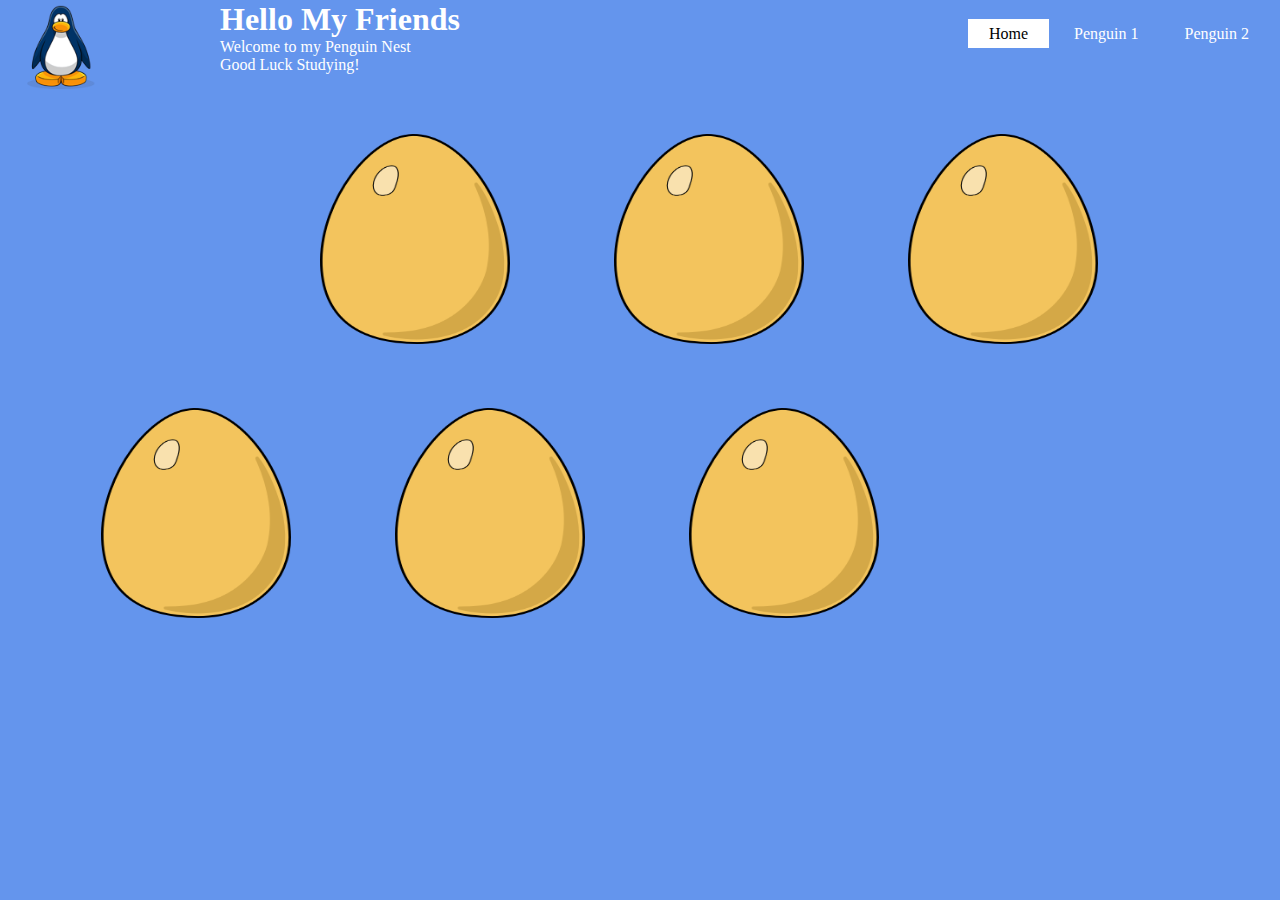
==== frontend/index.html @ 9c05fd97 "Auto stash before merge of "master" and "origin/master"" ====
<!DOCTYPE html>
<html lang="en">
<head>
    <meta charset="UTF-8">
    <title>P4P</title>
    <link rel="stylesheet" type="text/css" href="style/css/style.css">
</head>
<body>
<header>
    <div class="main">
        <div class="logo">
            <img src="style/images/p4p.png">
        </div>
        <ul>
            <li class="active"><a href="index.html">Home</a></li>
            <li><a href="penguin1.html">Penguin 1</a></li>
            <li><a href="penguin2.html">Penguin 2</a></li>
        </ul>
    </div>
</header>

<div class = "sophiesstuff">
<h1>Hello My Friends</h1>

<p>Welcome to my Penguin Nest

  <p>Good Luck Studying!<p/>
<div class = "eggpictures">
  <!--<a href="https://www.facebook.com"><img id="special-egg" src="egg-animated-clipart-1.jpg" /></a>*/-->
  <div>
  <a href="file:///Users/sophiebulman/PenguinsForProductivity/frontend/penguin1.html"><img id="special-egg1" src="style/images/egg-animated-clipart-1.jpg" /></a>
  <a href="https://mycourses2.mcgill.ca/d2l/home"><img id="special-egg2" src="style/images/egg-animated-clipart-1.jpg" /></a>
  <a href="https://www.mcgill.ca/study/2017-2018/courses/comp-250"><img id="special-egg1" src="style/images/egg-animated-clipart-1.jpg" /></a>
</div><div>
  <a href="https://www.instagram.com"><img id="special-egg3" src="style/images/egg-animated-clipart-1.jpg" /></a>
  <a href="https://www.https://necessary-dime.glitch.me"><img id="special-egg4" src="style/images/egg-animated-clipart-1.jpg" /></a>
  <a href="https://www.manitoucamp.com/wp-content/uploads/2017/05/arielleshibirosen.jpg"><img id="special-egg5" src="style/images/egg-animated-clipart-1.jpg" /></a>
</div>
</div>
<div/>
</body>
</html>
---- frontend/style/css/style.css ----
*{
    margin: 0;
    padding: 0;
    font-family: "Mitra Mono";
}

body{
    background-color: cornflowerblue;
}

header{

}

ul{
    float: right;
    list-style-type: none;
    margin-top: 25px;
    margin-right: 10px;
}

ul li{
    display: inline-block;
}

ul li.active a{
    background-color: white;
    color: black;
}

ul li a{
    text-decoration: none;
    color: white;
    padding: 5px 20px;
    border: 1px solid transparent;
    transition: 0.6s ease;
}

ul li a:hover{
    background-color: white;
    color: black;
}

.logo img{
    float: left;
    width: 200px;
    height: auto;
    margin-top: 5px;
    margin-left: 20px;
}

.eggpictures img{
width:190px;
height:210px;

margin-top: 60px;
margin-left: 100px;
}

.sophiesstuff{
  text-decoration: none;
  color: white;

  border: 1px solid transparent;
  transition: 0.6s ease;
}

.bigpeng{
  width:400px;
  height:450px;

  margin-top: 60px;
  margin-left: 500px;
}


/* Customize the label (the container) */
.container {
  display: block;
  position: relative;
  padding-left: 35px;
  margin-bottom: 12px;
  cursor: pointer;
  font-size: 22px;
  -webkit-user-select: none;
  -moz-user-select: none;
  -ms-user-select: none;
  user-select: none;
}

/* Hide the browser's default checkbox */
.container input {
  position: absolute;
  opacity: 0;
  cursor: pointer;
  height: 0;
  width: 0;
}

/* Create a custom checkbox */
.checkmark {
  position: absolute;
  top: 0;
  left: 0;
  height: 25px;
  width: 25px;
  background-color: #eee;
}
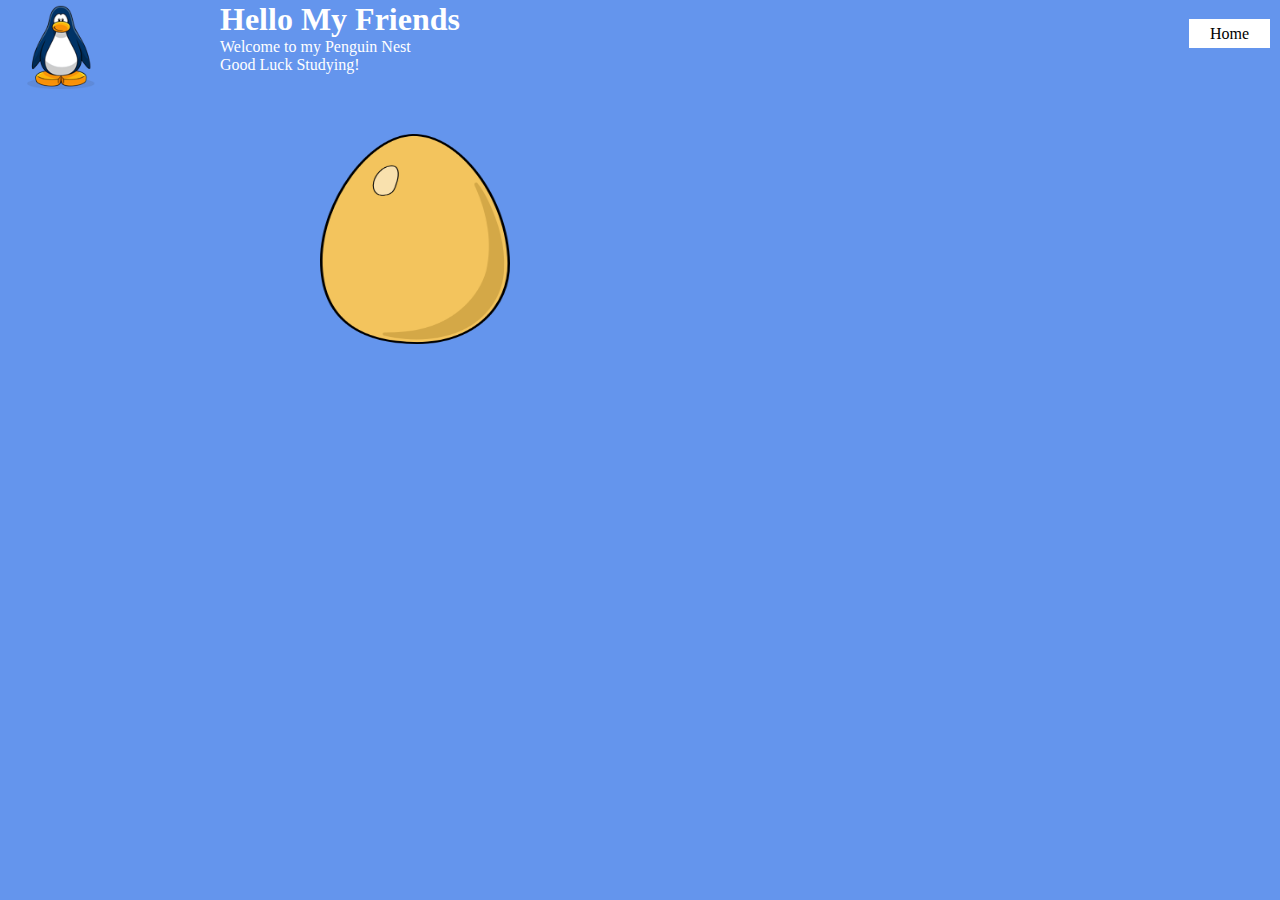
==== commit a004d3c3: "one pagegit add index.html" ====
--- a/frontend/index.html
+++ b/frontend/index.html
@@ -3,18 +3,18 @@
 <head>
     <meta charset="UTF-8">
     <title>P4P</title>
-    <link rel="stylesheet" type="text/css" href="style/css/style.css">
+    <link rel="stylesheet" type="text/css" href="../style/css/style.css">
 </head>
 <body>
 <header>
     <div class="main">
         <div class="logo">
-            <img src="style/images/p4p.png">
+            <img src="../style/images/p4p.png">
         </div>
         <ul>
             <li class="active"><a href="index.html">Home</a></li>
-            <li><a href="penguin1.html">Penguin 1</a></li>
-            <li><a href="penguin2.html">Penguin 2</a></li>
+            <!--<li><a href="penguin1.html">Penguin 1</a></li>-->
+            <!--<li><a href="penguin2.html">Penguin 2</a></li>-->
         </ul>
     </div>
 </header>
@@ -28,13 +28,8 @@
 <div class = "eggpictures">
   <!--<a href="https://www.facebook.com"><img id="special-egg" src="egg-animated-clipart-1.jpg" /></a>*/-->
   <div>
-  <a href="file:///Users/sophiebulman/PenguinsForProductivity/frontend/penguin1.html"><img id="special-egg1" src="style/images/egg-animated-clipart-1.jpg" /></a>
-  <a href="https://mycourses2.mcgill.ca/d2l/home"><img id="special-egg2" src="style/images/egg-animated-clipart-1.jpg" /></a>
-  <a href="https://www.mcgill.ca/study/2017-2018/courses/comp-250"><img id="special-egg1" src="style/images/egg-animated-clipart-1.jpg" /></a>
-</div><div>
-  <a href="https://www.instagram.com"><img id="special-egg3" src="style/images/egg-animated-clipart-1.jpg" /></a>
-  <a href="https://www.https://necessary-dime.glitch.me"><img id="special-egg4" src="style/images/egg-animated-clipart-1.jpg" /></a>
-  <a href="https://www.manitoucamp.com/wp-content/uploads/2017/05/arielleshibirosen.jpg"><img id="special-egg5" src="style/images/egg-animated-clipart-1.jpg" /></a>
+  <a href=><img id="special-egg1" src="egg-animated-clipart-1.jpg" /></a>
+
 </div>
 </div>
 <div/>
--- a/style/css/style.css
+++ b/style/css/style.css
@@ -0,0 +1,108 @@
+*{
+    margin: 0;
+    padding: 0;
+    font-family: "Mitra Mono";
+}
+
+body{
+    background-color: cornflowerblue;
+}
+
+header{
+
+}
+
+ul{
+    float: right;
+    list-style-type: none;
+    margin-top: 25px;
+    margin-right: 10px;
+}
+
+ul li{
+    display: inline-block;
+}
+
+ul li.active a{
+    background-color: white;
+    color: black;
+}
+
+ul li a{
+    text-decoration: none;
+    color: white;
+    padding: 5px 20px;
+    border: 1px solid transparent;
+    transition: 0.6s ease;
+}
+
+ul li a:hover{
+    background-color: white;
+    color: black;
+}
+
+.logo img{
+    float: left;
+    width: 200px;
+    height: auto;
+    margin-top: 5px;
+    margin-left: 20px;
+}
+
+.eggpictures img{
+width:190px;
+height:210px;
+
+margin-top: 60px;
+margin-left: 100px;
+}
+
+.sophiesstuff{
+  text-decoration: none;
+  color: white;
+
+  border: 1px solid transparent;
+  transition: 0.6s ease;
+}
+
+.bigpeng{
+  width:400px;
+  height:450px;
+
+  margin-top: 60px;
+  margin-left: 500px;
+}
+
+
+/* Customize the label (the container) */
+.container {
+  display: block;
+  position: relative;
+  padding-left: 35px;
+  margin-bottom: 12px;
+  cursor: pointer;
+  font-size: 22px;
+  -webkit-user-select: none;
+  -moz-user-select: none;
+  -ms-user-select: none;
+  user-select: none;
+}
+
+/* Hide the browser's default checkbox */
+.container input {
+  position: absolute;
+  opacity: 0;
+  cursor: pointer;
+  height: 0;
+  width: 0;
+}
+
+/* Create a custom checkbox */
+.checkmark {
+  position: absolute;
+  top: 0;
+  left: 0;
+  height: 25px;
+  width: 25px;
+  background-color: #eee;
+}
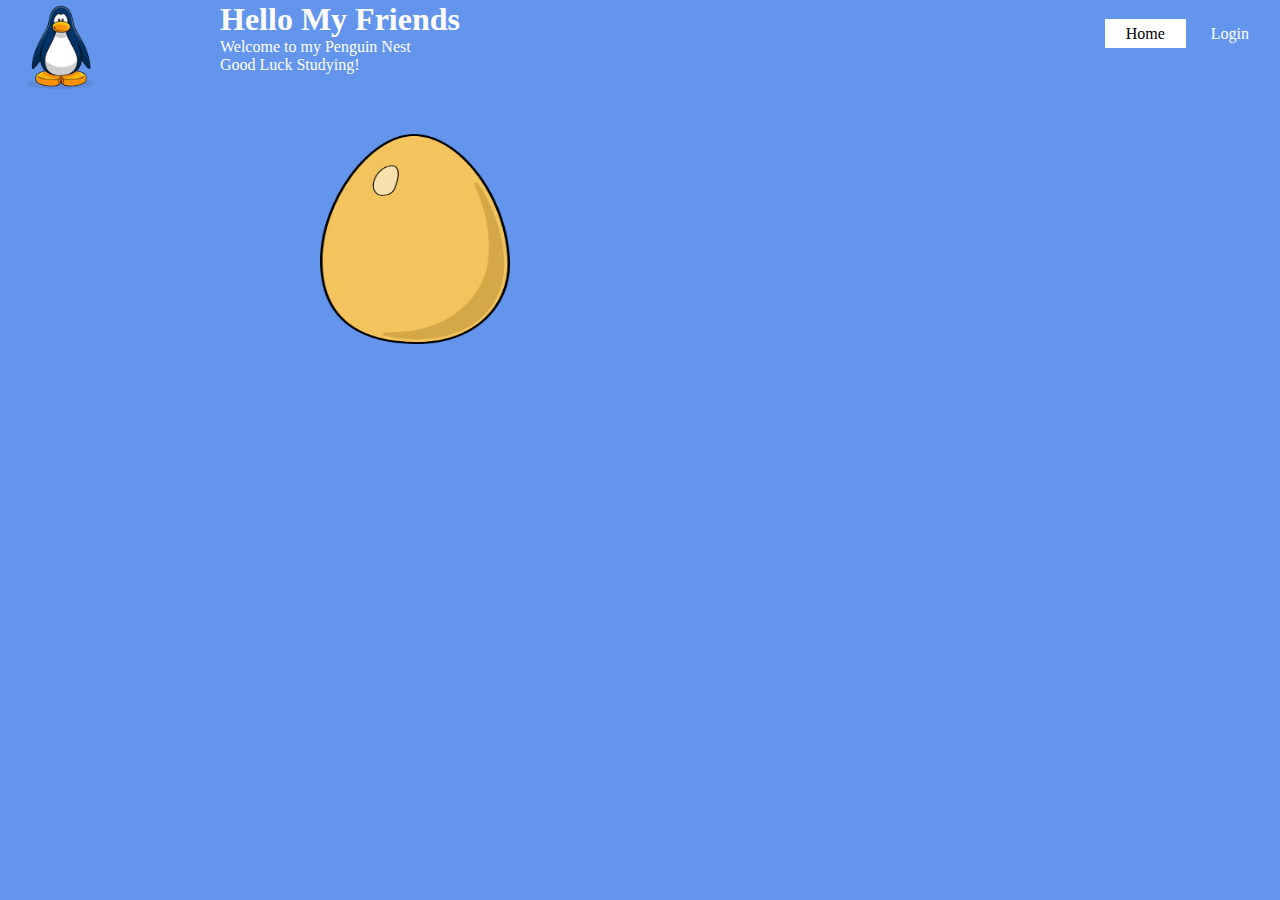
==== commit 764f3c84: "Refactoring And login" ====
--- a/frontend/index.html
+++ b/frontend/index.html
@@ -3,35 +3,31 @@
 <head>
     <meta charset="UTF-8">
     <title>P4P</title>
-    <link rel="stylesheet" type="text/css" href="../style/css/style.css">
+    <link rel="stylesheet" type="text/css" href="style/css/style.css">
 </head>
 <body>
 <header>
     <div class="main">
         <div class="logo">
-            <img src="../style/images/p4p.png">
+            <img src="style/images/p4p.png">
         </div>
         <ul>
             <li class="active"><a href="index.html">Home</a></li>
-            <!--<li><a href="penguin1.html">Penguin 1</a></li>-->
-            <!--<li><a href="penguin2.html">Penguin 2</a></li>-->
+            <li><a href="login.html">Login</a></li>
         </ul>
     </div>
 </header>
 
-<div class = "sophiesstuff">
-<h1>Hello My Friends</h1>
-
-<p>Welcome to my Penguin Nest
-
-  <p>Good Luck Studying!<p/>
-<div class = "eggpictures">
-  <!--<a href="https://www.facebook.com"><img id="special-egg" src="egg-animated-clipart-1.jpg" /></a>*/-->
-  <div>
-  <a href=><img id="special-egg1" src="egg-animated-clipart-1.jpg" /></a>
-
+<div class="sophiesstuff">
+    <h1>Hello My Friends</h1>
+    <p>Welcome to my Penguin Nest</p>
+    <p>Good Luck Studying!<p/>
+    <div class="eggpictures">
+        <!--<a href="https://www.facebook.com"><img id="special-egg" src="egg-animated-clipart-1.jpg" /></a>*/-->
+        <div>
+            <a href=><img id="special-egg1" src="style/images/egg-animated-clipart-1.jpg"/></a>
+        </div>
+    </div>
 </div>
-</div>
-<div/>
 </body>
 </html>
--- a/frontend/style/css/style.css
+++ b/frontend/style/css/style.css
@@ -0,0 +1,108 @@
+*{
+    margin: 0;
+    padding: 0;
+    font-family: "Mitra Mono";
+}
+
+body{
+    background-color: cornflowerblue;
+}
+
+header{
+
+}
+
+ul{
+    float: right;
+    list-style-type: none;
+    margin-top: 25px;
+    margin-right: 10px;
+}
+
+ul li{
+    display: inline-block;
+}
+
+ul li.active a{
+    background-color: white;
+    color: black;
+}
+
+ul li a{
+    text-decoration: none;
+    color: white;
+    padding: 5px 20px;
+    border: 1px solid transparent;
+    transition: 0.6s ease;
+}
+
+ul li a:hover{
+    background-color: white;
+    color: black;
+}
+
+.logo img{
+    float: left;
+    width: 200px;
+    height: auto;
+    margin-top: 5px;
+    margin-left: 20px;
+}
+
+.eggpictures img{
+width:190px;
+height:210px;
+
+margin-top: 60px;
+margin-left: 100px;
+}
+
+.sophiesstuff{
+  text-decoration: none;
+  color: white;
+
+  border: 1px solid transparent;
+  transition: 0.6s ease;
+}
+
+.bigpeng{
+  width:400px;
+  height:450px;
+
+  margin-top: 60px;
+  margin-left: 500px;
+}
+
+
+/* Customize the label (the container) */
+.container {
+  display: block;
+  position: relative;
+  padding-left: 35px;
+  margin-bottom: 12px;
+  cursor: pointer;
+  font-size: 22px;
+  -webkit-user-select: none;
+  -moz-user-select: none;
+  -ms-user-select: none;
+  user-select: none;
+}
+
+/* Hide the browser's default checkbox */
+.container input {
+  position: absolute;
+  opacity: 0;
+  cursor: pointer;
+  height: 0;
+  width: 0;
+}
+
+/* Create a custom checkbox */
+.checkmark {
+  position: absolute;
+  top: 0;
+  left: 0;
+  height: 25px;
+  width: 25px;
+  background-color: #eee;
+}
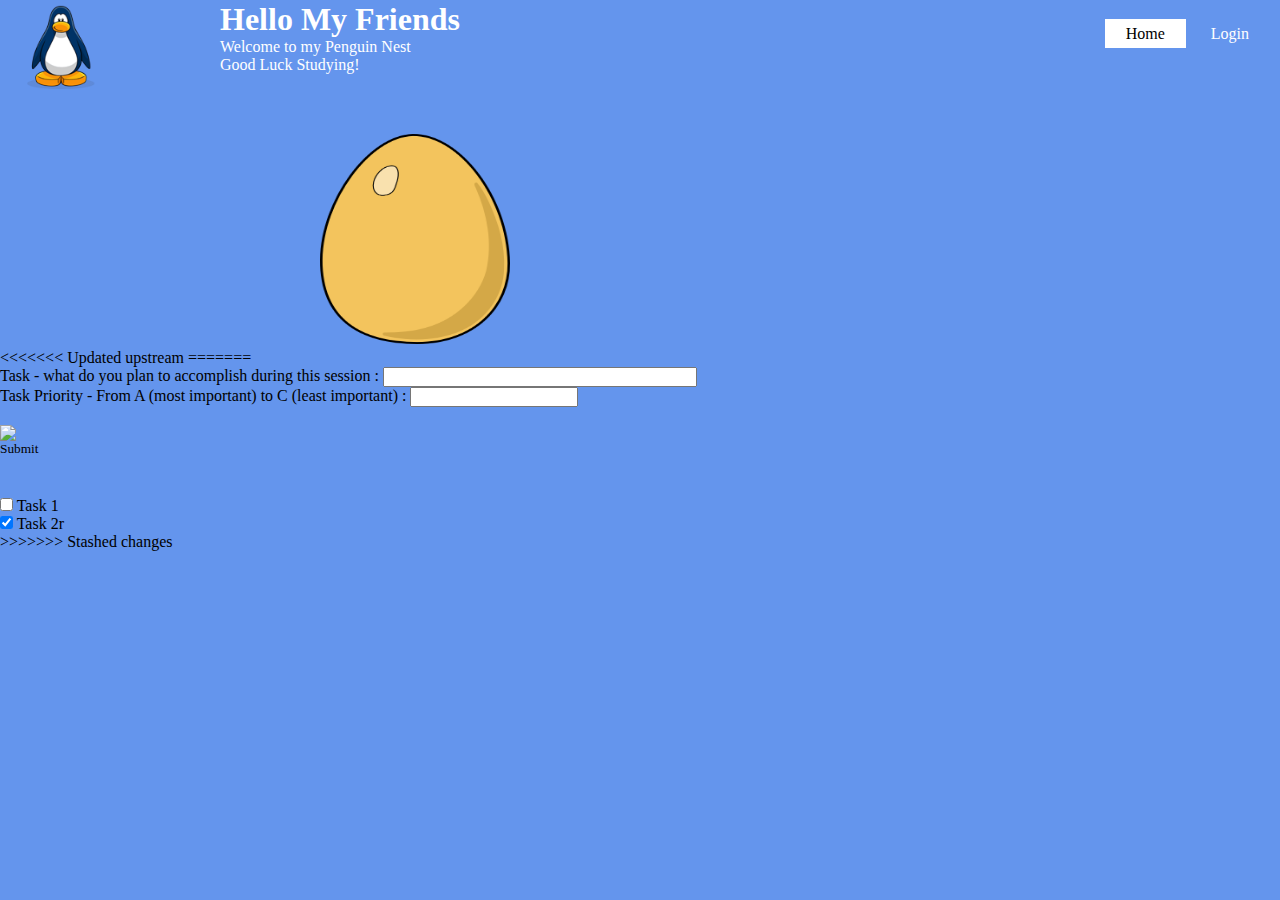
==== commit 0b093d48: "Added checklist" ====
--- a/frontend/index.html
+++ b/frontend/index.html
@@ -1,4 +1,4 @@
-<!DOCTYPE html>
+<!DOCTYPE html PUBLIC"-//SAMPLE DOMAIN NAME//HTML TYPE" "http://www.productivitypenguin.me">
 <html lang="en">
 <head>
     <meta charset="UTF-8">
@@ -29,5 +29,50 @@
         </div>
     </div>
 </div>
+<<<<<<< Updated upstream
+=======
+<div>
+  <head>
+    <script src="https://cdnjs.cloudflare.com/ajax/libs/jquery/3.3.1/jquery.js" ></script>
+  </head>
+  <body>
+    <form id="frm1"  onsubmit="myFunction(event)" >
+      Task - what do you plan to accomplish during   this   session    : <input id="taskName" type="text" name="taskName" size="40"><br>
+      Task Priority - From A (most important) to C (least important) :  <input   id="priority" type="text" name="priority" maxlength="1"><br><br>
+      <input type="image" src="enter.png" alt="Submit" width="48" height="72">
+    </form>
+    <div id="group">
+      <input type="checkbox" name="taskName" value="priority" > Task 1<br>
+      <input type="checkbox" name="vehicle" value="Car" checked="checked"> Task 2r<br>
+    </div>
+  </body>
+  <script>
+//   (function() {
+//     debugger
+//     var x = document.getElementById('frm1')
+//     x.on('submit', function(event){
+//       debugger
+//     })
+//   // $(document).ready(function(){
+//   //
+//   //
+//   //
+//   //
+//   // })
+// })();
+function myFunction(event) {
+    event.preventDefault();
+    var taskName =$('#taskName').val();
+    var priority = $('#priority').val();
+    // var list = document.getElementsByTagName("input");
+
+    $('#group').append('<input type="checkbox" name="vehicle" value="Car" checked="checked"> '+taskName+ ' '+ priority + ' <br>')
+}
+
+
+
+  </script>
+</div>
+>>>>>>> Stashed changes
 </body>
 </html>
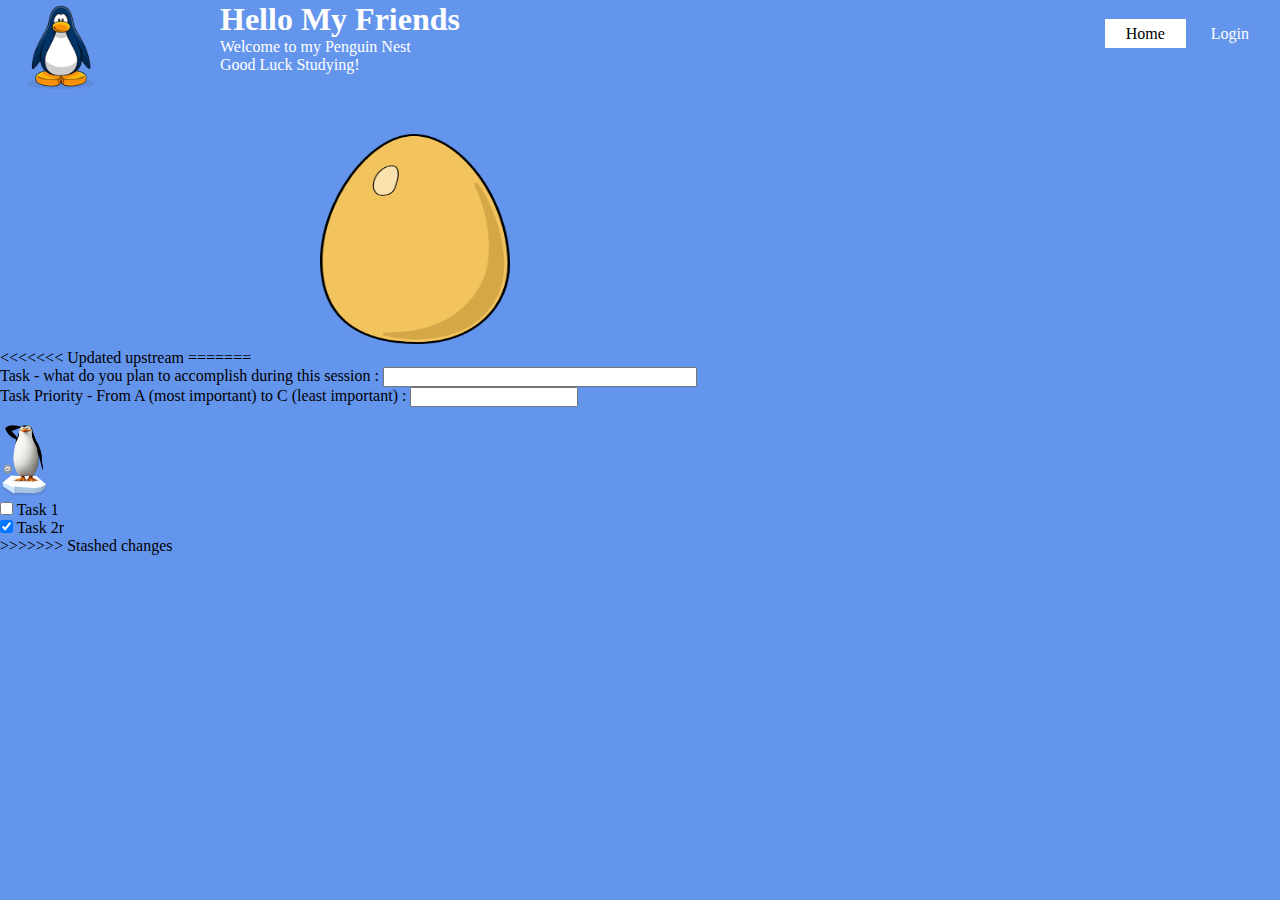
==== commit caa24ced: "Refactoring" ====
--- a/frontend/index.html
+++ b/frontend/index.html
@@ -39,7 +39,7 @@
     <form id="frm1"  onsubmit="myFunction(event)" >
       Task - what do you plan to accomplish during   this   session    : <input id="taskName" type="text" name="taskName" size="40"><br>
       Task Priority - From A (most important) to C (least important) :  <input   id="priority" type="text" name="priority" maxlength="1"><br><br>
-      <input type="image" src="enter.png" alt="Submit" width="48" height="72">
+      <input type="image" src="style/images/enter.png" alt="Submit" width="48" height="72">
     </form>
     <div id="group">
       <input type="checkbox" name="taskName" value="priority" > Task 1<br>
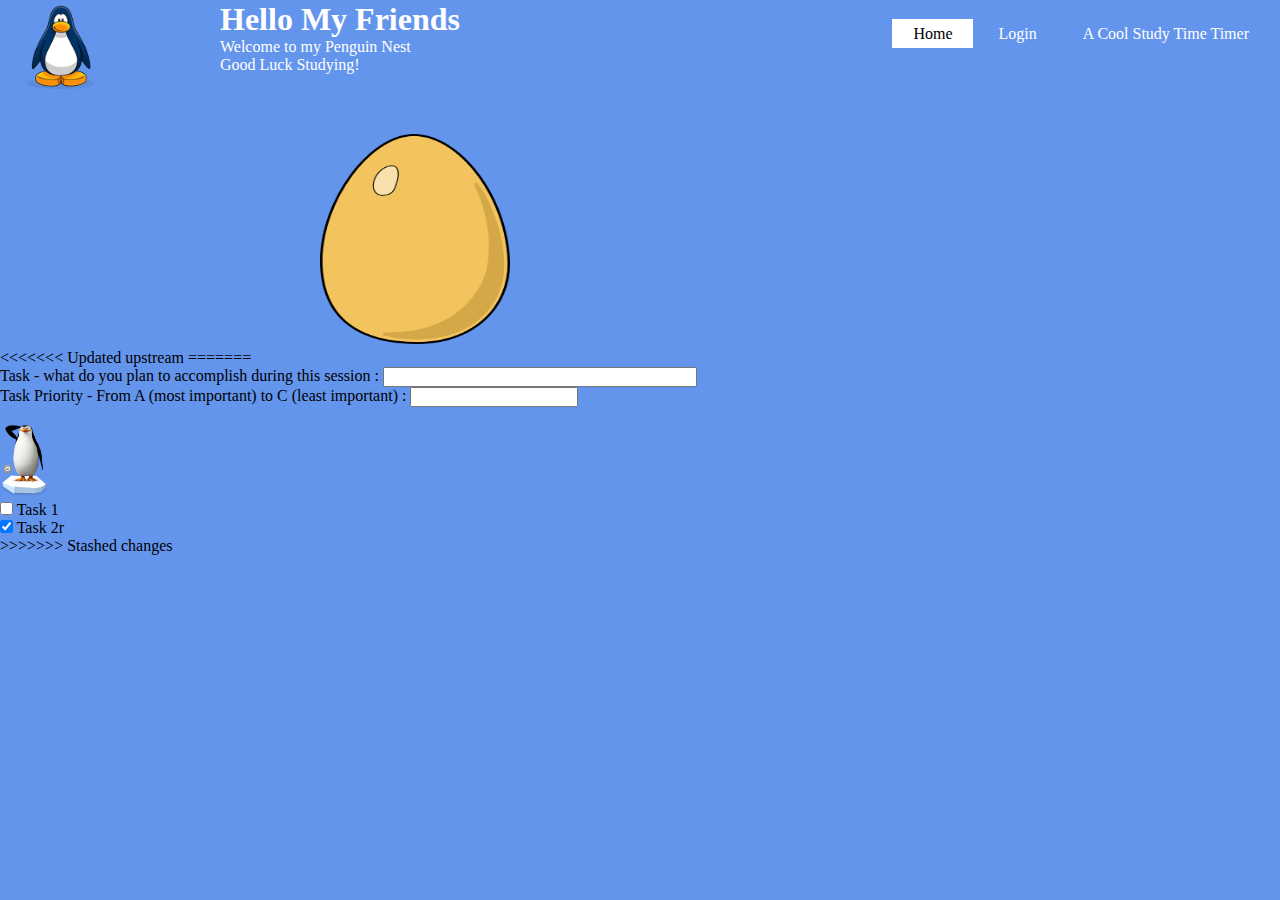
==== commit 31f79558: "add button PIZZA IS THERE" ====
--- a/frontend/index.html
+++ b/frontend/index.html
@@ -14,6 +14,7 @@
         <ul>
             <li class="active"><a href="index.html">Home</a></li>
             <li><a href="login.html">Login</a></li>
+            <li><a href="stopwatch.html">A Cool Study Time Timer</a></li>
         </ul>
     </div>
 </header>
--- a/frontend/style/css/style.css
+++ b/frontend/style/css/style.css
@@ -106,3 +106,53 @@
   width: 25px;
   background-color: #eee;
 }
+
+html {
+  background: cornflowerblue;
+  color: #000;
+  font-family: Menlo;
+}
+
+.controls {
+  position: fixed;
+  text-align: center;
+  top: 1em;
+  width: 100%;
+}
+
+.button {
+  color: #000;
+  font-size: 4vw;
+  margin: 0 0.5em;
+  text-decoration: none;
+}
+
+.button:first-child {
+    margin-left: 0;
+}
+
+.button:last-child {
+    margin-right: 0;
+}
+
+.button:hover {
+  color: white;
+}
+
+.stopwatch {
+  font-size: 20vw;
+  height: 100%;
+  line-height: 100vh;
+  text-align: center;
+}
+
+.results {
+  border-color: lime;
+  list-style: none;
+  margin: 0;
+  padding: 0;
+  position: absolute;
+  bottom: 0;
+  left: 50%;
+  transform: translateX(-50%);
+}
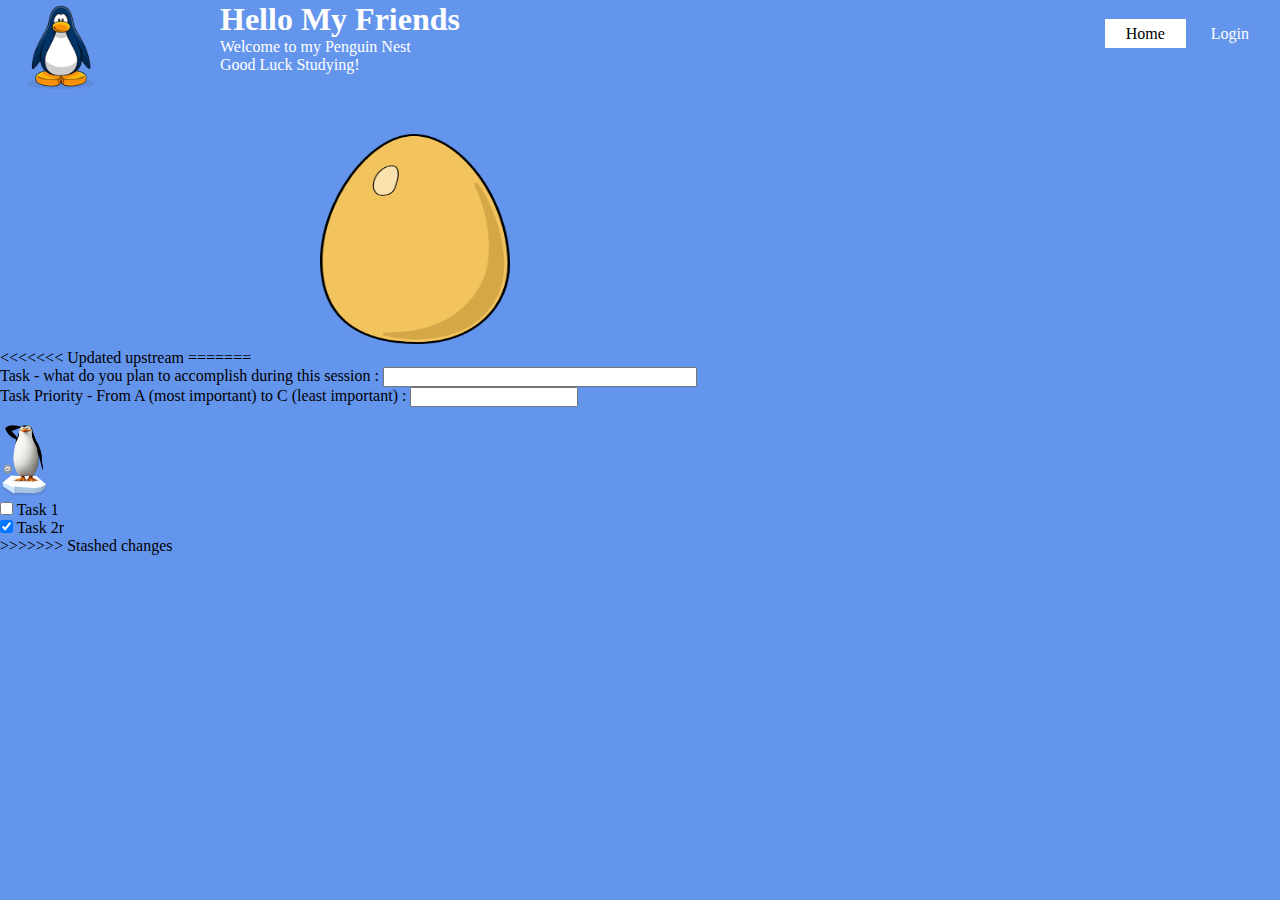
==== commit 56fbce43: "eggCrakinn" ====
--- a/frontend/index.html
+++ b/frontend/index.html
@@ -14,7 +14,6 @@
         <ul>
             <li class="active"><a href="index.html">Home</a></li>
             <li><a href="login.html">Login</a></li>
-            <li><a href="stopwatch.html">A Cool Study Time Timer</a></li>
         </ul>
     </div>
 </header>
@@ -26,7 +25,7 @@
     <div class="eggpictures">
         <!--<a href="https://www.facebook.com"><img id="special-egg" src="egg-animated-clipart-1.jpg" /></a>*/-->
         <div>
-            <a href=><img id="special-egg1" src="style/images/egg-animated-clipart-1.jpg"/></a>
+            <a href=><img id="special-egg1" src="egg-animated-clipart-1.jpg"/></a>
         </div>
     </div>
 </div>
